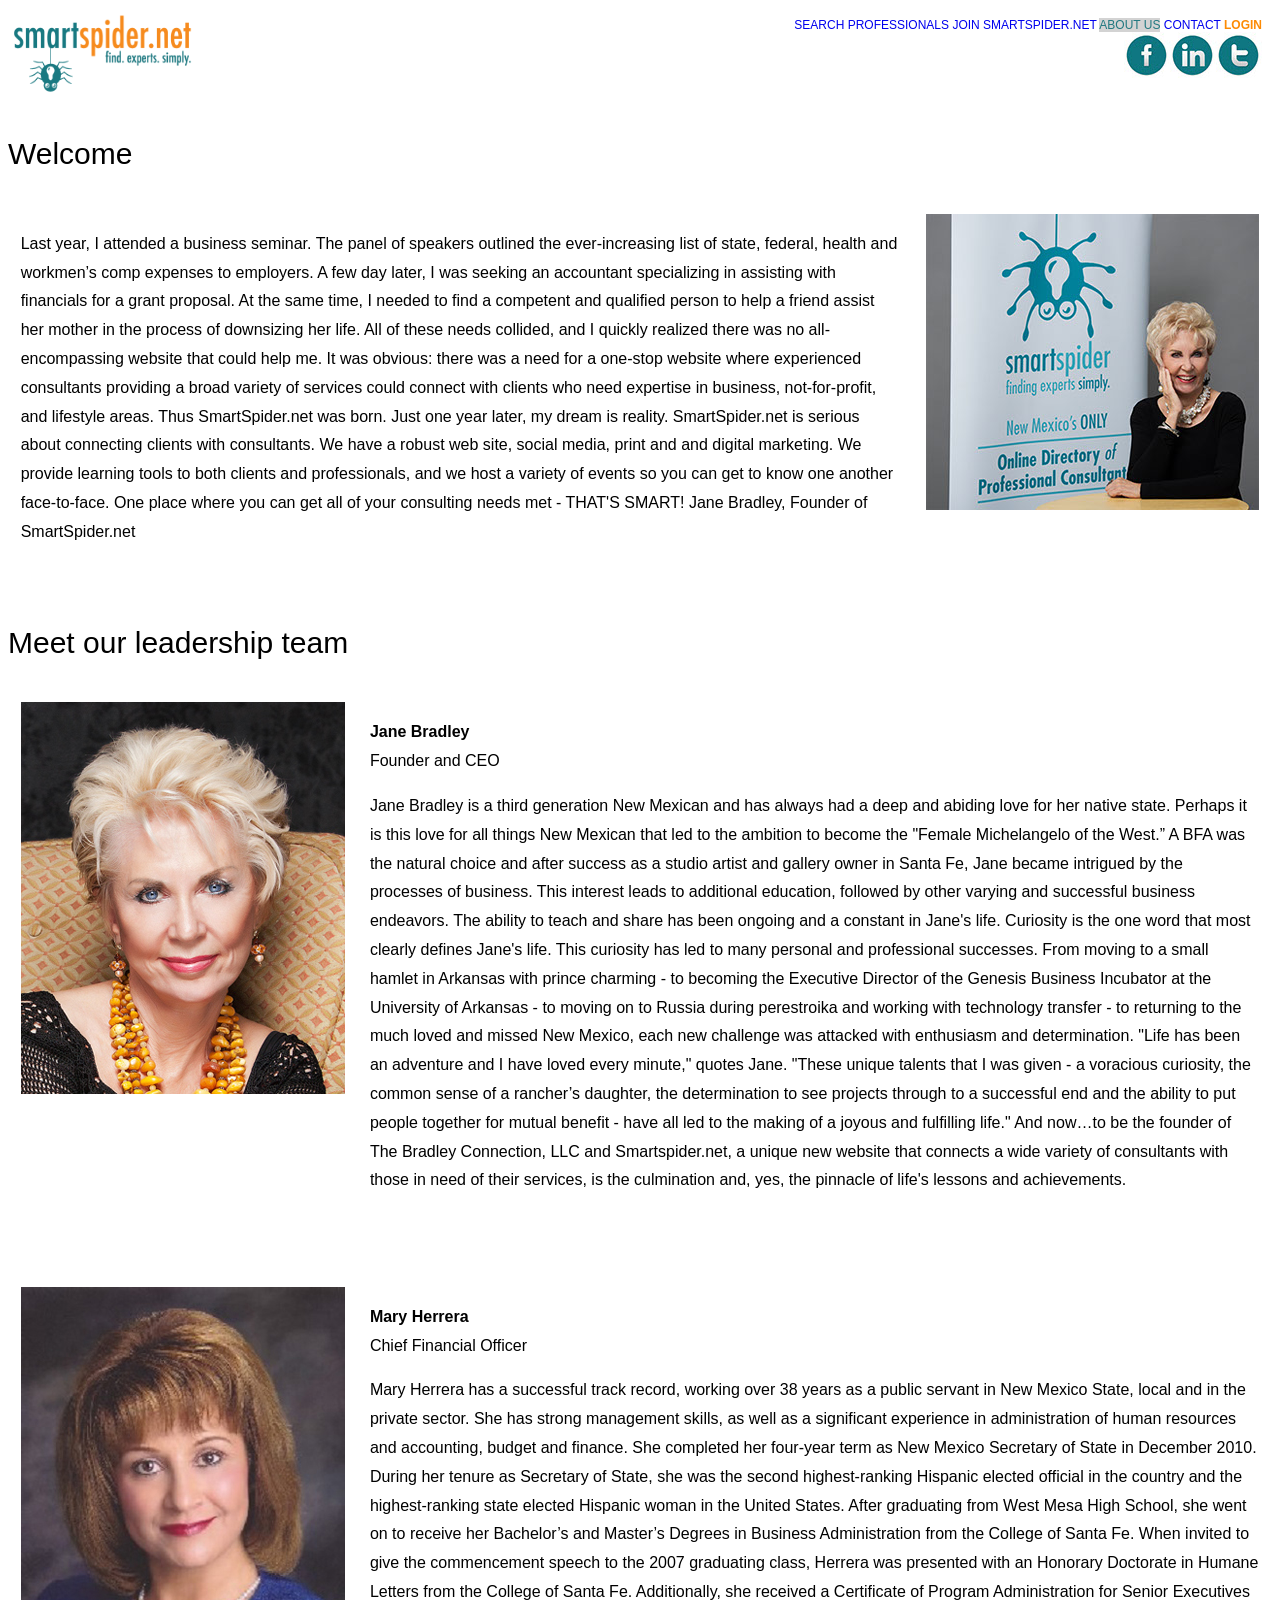
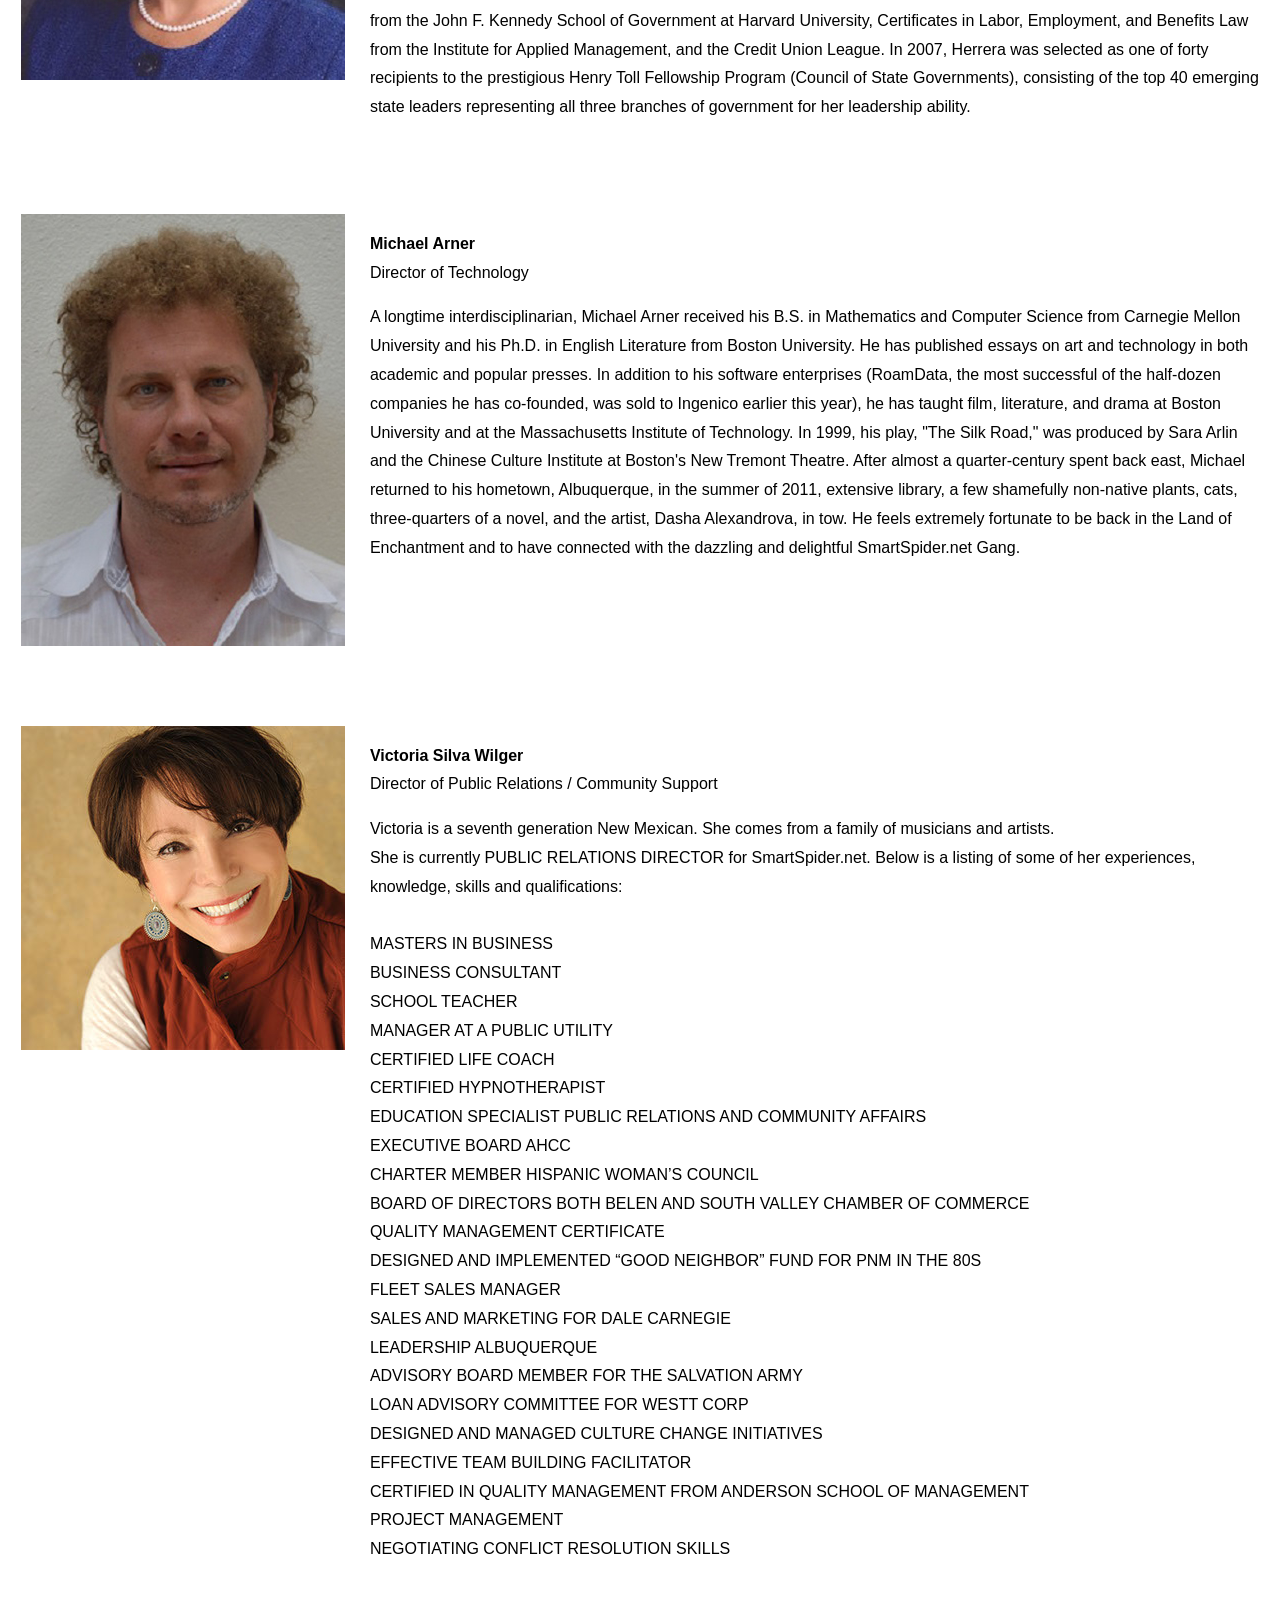
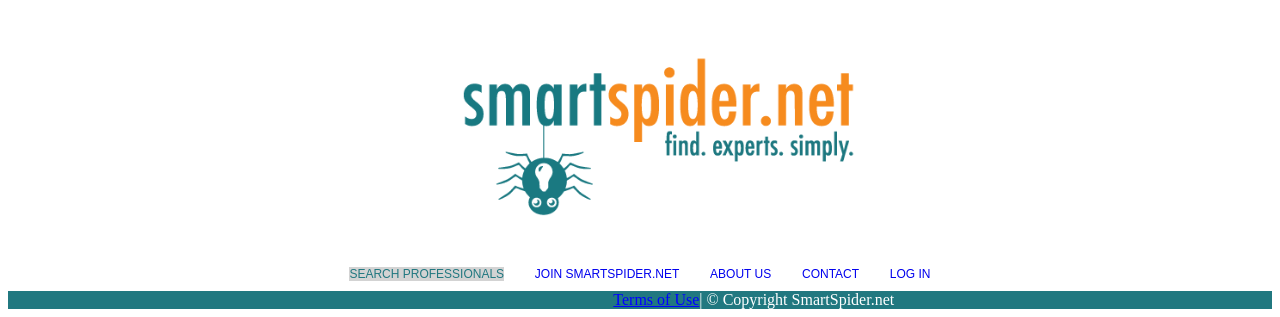
==== about.html @ 743e0c38 "fix navbar on all pages, active page working" ====
<!DOCTYPE html>
<html>
<head>
	<title>About us</title>
	<link href="css/styles.css" rel="stylesheet" type="text/css" media="all">
</head>
<body>
  <div class="header">
  	<div class="logo">
    	<a href="index.html"><img src="Images/smartspider_words-and-spider.png"></a>
  	</div>
  	<div class="links">
	    <a href="index.html">SEARCH PROFESSIONALS</a>
	    <a href="join.html">JOIN SMARTSPIDER.NET</a>
	    <a href="about.html" class="active" >ABOUT US</a>
	    <a href="contact.html">CONTACT</a>
	    <a href="log-in.html" id="login">LOGIN</a>
	    <br>
    	<div class="social">
		     <a href="https://www.facebook.com/NMSmartSpider.net"><img src="Images/facebook.jpg" class="social-logos" alt="facebook"></a>
		     <a href="https://twitter.com/SmartSpiderNM"><img src="Images/linkedin.jpg" class="social-logos" alt="linkedin"></a>
		     <a href="https://www.linkedin.com/company/6616436?trk=tyah&trkInfo=clickedVertical%3Acompany%2CclickedEntityId%3A6616436%2Cidx%3A1-1-1%2CtarId%3A1479238415673%2Ctas%3Asmartspider"><img src="Images/twitter.jpg"  class="social-logos" alt="twitter"></a>
	    </div>
  	</div>
</div> 
	<p class="headline">Welcome</a>
	<div class="about-1">
		<div class="col-large">
		  <p class="paragraph">Last year, I attended a business seminar. The panel of speakers outlined the ever-increasing list of state, federal, health and workmen’s comp expenses to employers. A few day later, I was seeking an accountant specializing in assisting with financials for a grant proposal. At the same time, I needed to find a competent and qualified person to help a friend assist her mother in the process of downsizing her life.
			 
			All of these needs collided, and I quickly realized there was no all-encompassing website that could help me. It was obvious: there was a need for a one-stop website where experienced consultants providing a broad variety of services could connect with clients who need expertise in business, not-for-profit, and lifestyle areas. Thus SmartSpider.net was born.
			 
			Just one year later, my dream is reality. SmartSpider.net is serious about connecting clients with consultants. We have a robust web site, social media, print and and digital marketing. We provide learning tools to both clients and professionals, and we host a variety of events so you can get to know one another face-to-face.
			 
			One place where you can get all of your consulting needs met - THAT'S SMART!
			 
			Jane Bradley, Founder of SmartSpider.net
			</p>
		</div>
		<div class="col-large">
			<img src="Images/jb_new.jpg" alt="Jane Bradley">
		</div>
	</div>
	<p class="headline">Meet our leadership team</p>
	<div class="about-2"> 
		<div class="col-large">
			<img src="Images/janeheadshot.jpg" alt="Jane Bradley">
		</div>
		<div class="col-large">	
		  <p class="paragraph"><strong>Jane Bradley<br>
		  </strong>Founder and CEO</p>
		 	<p class="paragraph">
				Jane Bradley is a third generation New Mexican and has always had a deep and abiding love for her native state. Perhaps it is this love for all things New Mexican that led to the ambition to become the "Female Michelangelo of the West.” A BFA was the natural choice and after success as a studio artist and gallery owner in Santa Fe, Jane became intrigued by the processes of business. This interest leads to additional education, followed by other varying and successful business endeavors. The ability to teach and share has been ongoing and a constant in Jane's life.
		 
				Curiosity is the one word that most clearly defines Jane's life. This curiosity has led to many personal and professional successes. From moving to a small hamlet in Arkansas with prince charming - to becoming the Executive Director of the Genesis Business Incubator at the University of Arkansas - to moving on to Russia during perestroika and working with technology transfer - to returning to the much loved and missed New Mexico, each new challenge was attacked with enthusiasm and determination.
		 
				"Life has been an adventure and I have loved every minute," quotes Jane. "These unique talents that I was given - a voracious curiosity, the common sense of a rancher’s daughter, the determination to see projects through to a successful end and the ability to put people together for mutual benefit - have all led to the making of a joyous and fulfilling life."
		 
				And now…to be the founder of The Bradley Connection, LLC and Smartspider.net, a unique new website that connects a wide variety of consultants with those in need of their services, is the culmination and, yes, the pinnacle of life's lessons and achievements.
			</p>
	  </div>
	</div>
	<div class="about-2">
		<div class="col-large">
			<img src="Images/maryherreraheadshot.jpg" alt="Mary Herrera">
		</div>
		<div class="col-large">
			<p class="paragraph"><strong>Mary Herrera<br>
			</strong>Chief Financial Officer</p>
			<p class="paragraph">
				Mary Herrera has a successful track record, working over 38 years as a public servant in New Mexico State, local and in the private sector. She has strong management skills, as well as a significant experience in administration of human resources and accounting, budget and finance. She completed her four-year term as New Mexico Secretary of State in December 2010. During her tenure as Secretary of State, she was the second highest-ranking Hispanic elected official in the country and the highest-ranking state elected Hispanic woman in the United States.
		 
				After graduating from West Mesa High School, she went on to receive her Bachelor’s and Master’s Degrees in Business Administration from the College of Santa Fe. When invited to give the commencement speech to the 2007 graduating class, Herrera was presented with an Honorary Doctorate in Humane Letters from the College of Santa Fe. Additionally, she received a Certificate of Program Administration for Senior Executives from the John F. Kennedy School of Government at Harvard University, Certificates in Labor, Employment, and Benefits Law from the Institute for Applied Management, and the Credit Union League. In 2007, Herrera was selected as one of forty recipients to the prestigious Henry Toll Fellowship Program (Council of State Governments), consisting of the top 40 emerging state leaders representing all three branches of government for her leadership ability.
			</p>
		</div>
	</div>
	<div class="about-2">
		<div class="col-large">
			<img src="Images/michaelarnerheadshot.jpg" alt="Michael Arner">
		</div>
		<div class="col-large">
			<p class="paragraph"><strong>Michael Arner</strong><br>
		    Director of Technology</p>
			<p class="paragraph">			  A longtime interdisciplinarian, Michael Arner received his B.S. in Mathematics and Computer Science from Carnegie Mellon University and his Ph.D. in English Literature from Boston University. He has published essays on art and technology in both academic and popular presses. In addition to his software enterprises (RoamData, the most successful of the half-dozen companies he has co-founded, was sold to Ingenico earlier this year), he has taught film, literature, and drama at Boston University and at the Massachusetts Institute of Technology. In 1999, his play, "The Silk Road," was produced by Sara Arlin and the Chinese Culture Institute at Boston's New Tremont Theatre.
		 
				After almost a quarter-century spent back east, Michael returned to his hometown, Albuquerque, in the summer of 2011, extensive library, a few shamefully non-native plants, cats, three-quarters of a novel, and the artist, Dasha Alexandrova, in tow. He feels extremely fortunate to be back in the Land of Enchantment and to have connected with the dazzling and delightful SmartSpider.net Gang.
			</p>
		</div>
	</div>
	<div class="about-2">
		<div class="col-large">
			<img src="Images/victoria_silvawilger-headshot.jpg" alt="victoria_silvawilger">
		</div>
		<div class="col-large">
			<p class="paragraph"><strong>Victoria Silva Wilger</strong><br>
		    Director of Public Relations / Community Support</p>
			<p class="paragraph">			  Victoria is a seventh generation New Mexican. She comes from a family of musicians and artists. <br>
				She is currently PUBLIC RELATIONS DIRECTOR for SmartSpider.net.  Below is a listing of some of her experiences, knowledge, skills and qualifications:
		 		<br>
		 		<br>
				MASTERS IN BUSINESS
				<br>
				BUSINESS CONSULTANT
				<br>
				SCHOOL TEACHER
				<br>
				MANAGER AT A PUBLIC UTILITY
				<br>
				CERTIFIED LIFE COACH
				<br>
				CERTIFIED HYPNOTHERAPIST
				<br>
				EDUCATION SPECIALIST PUBLIC RELATIONS AND COMMUNITY AFFAIRS
				<br>
				EXECUTIVE BOARD AHCC
				<br>
				CHARTER MEMBER HISPANIC WOMAN’S COUNCIL
				<br>
				BOARD OF DIRECTORS BOTH BELEN AND SOUTH VALLEY CHAMBER OF COMMERCE
				<br>
				QUALITY MANAGEMENT CERTIFICATE
				<br>
				DESIGNED  AND  IMPLEMENTED “GOOD NEIGHBOR” FUND FOR PNM IN THE 80S
				<br>
				FLEET SALES MANAGER
				<br>
				SALES AND MARKETING FOR DALE CARNEGIE
				<br>
				LEADERSHIP ALBUQUERQUE
				<br>
				ADVISORY BOARD MEMBER FOR THE SALVATION ARMY
				<br>
				LOAN ADVISORY COMMITTEE FOR WESTT CORP
				<br>
				DESIGNED AND MANAGED CULTURE CHANGE INITIATIVES
				<br>
				EFFECTIVE TEAM BUILDING FACILITATOR
				<br>
				CERTIFIED IN QUALITY MANAGEMENT FROM ANDERSON SCHOOL OF MANAGEMENT
				<br>
				PROJECT MANAGEMENT
				<br>
				NEGOTIATING CONFLICT RESOLUTION SKILLS
			</p>
		</div>
	</div>
 <div class="footer">
	   <a href ="index.html"><img src="Images/smartspider_words-and-spider.png" class="spider-logo-bottom"></a>
	   <div class="links-bottom">
	   		<a href="search.html" class="search-box">SEARCH PROFESSIONALS</a>
	    	<a href="join.html">Join Smartspider.net</a>
	    	<a href="about.html">About us</a>
	    	<a href="contact.html">Contact</a>
	    	<a href="https://www.smartspider.net/SignIn">Log In</a>	    	
	    	</div>
  	   <div class="bottom-footer" align="center"><a href="#">Terms of Use </a>| © Copyright SmartSpider.net</div>
  </div>	
 </body>
</html>
---- css/styles.css ----
.about-1, .about-2 {
	display: flex;
	margin-bottom: 4%;
}

.about-1 img, .about-2 img {
	width: : 332px;
	height: : 295px;
}

.about-you {
	margin-left: 25%;
	margin-right: 25%;
	font-family: Arial, Helvetica Neue, Helvetica, sans-serif;
}

.active {
	color: rgb(33,120,128);
	background-color: lightgrey;
}


.agreement-text {
	font-family: Arial, Helvetica Neue, Helvetica, sans-serif;
}

.ask {
	font-family: Arial, Helvetica Neue, Helvetica, sans-serif;
	font-size: 16px;
	display: flex;
	line-height: 150%;
}
.ask1 {
	display: flex;
	justify-content: flex-start;
	flex-direction: column;
	width: 45%;
	margin-left: 10%;
}

.ask2 {
	display: flex;
	justify-content: flex-end;
	flex-direction: column;
	width: 35%;
	margin-left: 3%;
	margin-top: 1%;
}

.ask-img {
	display: flex;
	width: 80%;
	margin: 10%;
}

.bill-me {
	font-family: Georgia, Palatino, Palatino Linotype, Times, Times New Roman, serif;
    min-height: 20px;
    color: #6B6B6B;
    margin-right: 25%;
    margin-left: 25%;
}

.bold {
	font-weight: 900;
	font-family: Arial, Helvetica Neue, Helvetica, sans-serif;
	text-align: left;
	font-size: 14px;
	word-wrap: break-word;
}

.business {
	position: relative;
	width: 100%;
}

.business-img {
	top: 188px;
	left: 87px;
    padding: 10px;
    position: absolute;
    height: 181px;
    width: 222px;
}

.business-text {
	position: absolute;
	background-color: rgba(255,139,4, 0.7); 
	overflow-wrap: break-word; 
	color: white;
	font-family: Arial, Helvetica Neue, Helvetica, sans-serif;
    font-size: 16px;
    top: 332px;
    padding-left: 12%;
    padding-right: 1%;
    font-size: 60px;
}

.bottom-footer {
	background-color: rgb(33,120,128);
	color: white;
	width: 100%;
}

.bottom-footer a, .bottom-footer p {
    color: #0000FF;
	display: inline-flex;
	padding-left: 18%;
	justify-content: space-around;
}

.bottom-footer p {
	color: white;
}

.bottom-footer a:visited {
	color: #0000FF;
}

.calendar-pro-links {
	display: flex;
	justify-content: space-evenly;
	margin-bottom: 1%;
	margin-top: 1%;
	width: 100%;
}

.category-links {
	display: flex;
	margin-left: 10%;
}

.checkout {
	margin-left: 25%;
	margin-right: 25%;
	margin-top: 6%;
	font-family: Arial, Helvetica Neue, Helvetica, sans-serif;
}

.col {
	flex: 1;
}

.col-large {
	margin: 1%;
}

.col-small {
	flex: 0.3;
}

.contact {
	line-height: 26px;
    color: #25787F;
    font-family: Arial, Helvetica Neue, Helvetica, sans-serif;
	text-align: left;
	font-size: 14px;
	word-wrap: break-word;
}

.contact-form {
	margin: 25%;
	font-family: Georgia, Palatino, Palatino Linotype, Times, Times New Roman, serif;
	color: #6B6B6B;
	line-height: 20px;
}

.contact-form input, .contact-form textarea {
	min-height: 14px;
    font-style: italic;
    font-family: Georgia, Palatino, Palatino Linotype, Times, Times New Roman, serif;
    width: 328px;
    color: #C4C4C4;
    padding: 6px;
    background-color: #dcdfe5;
    margin-bottom: 6px;
}

.contact-text {
    color: #000000;
    font-family: Arial, Helvetica Neue, Helvetica, sans-serif;
    font-size: 16px;
    margin-right: 25%;
    margin-left: 25%;
    width: 65%;
}

.countdown {
	display: flex;
}

.fees {
	line-height: 14px;
    color: #7F7F7F;
    font-size: 12px;
    display: flex;
    justify-content: flex-start;
    margin-left: 20%;
    flex-wrap: wrap;
}

.forgot {
	margin-left: 35%;
}

.forgot input {
	width: 50%;
	margin-bottom: 5%;
}

.header {
	display: flex;
	flex-direction: row;
	justify-content: space-between;
}

.headline {
	font-family: Arial, Helvetica Neue, Helvetica, sans-serif;
	font-feature-settings: liga;
	font-size: 30px;
}

.headline-form {
	font-family: Arial, Helvetica Neue, Helvetica, sans-serif;
	display: flex;
	justify-content: flex-start;
	font-size: 18px;
	margin-left: 20%
}

.headline-join {
	font-family: Arial, Helvetica Neue, Helvetica, sans-serif;
	font-size: 30px;
	color: white;
	display: flex;
	justify-content: center;
}

.headline-partners {
	font-family: Arial, Helvetica Neue, Helvetica, sans-serif;
	font-size: 30px;
	display: flex;
	justify-content: center;
}

.headline-questions {
	font-family: Arial, Helvetica Neue, Helvetica, sans-serif;
	font-size: 60px;
	display: flex;
	justify-content: center;
	color: white;
}

.home-text {
	display: flex;
	justify-content: center;
	width: 50%;
	flex-direction: column;
	margin-left: 20%;
	line-height: 150%;
}

.icon-img {
	width: 75%;
	display: flex;
	justify-content: space-evenly;
}

.icons-join {
	position: absolute;
	background-color: rgba(255,139,4, 0.7); 
	overflow-wrap: break-word; 
	color: white;
	font-family: Arial, Helvetica Neue, Helvetica, sans-serif;
    font-size: 16px;
    padding: 10px;
    top: 32%;
    left: 58%;
    display: inline-flex;
    flex-direction: row;
    width: 40.5%;
    justify-content: center;
}

.icons-join img {
	height: 20%;
	width: 20%;
}

.icon-options {
	display: flex;
	flex-direction: row;
	justify-content: center;
	padding-top: 10px;
	padding-bottom: 10px;
	flex-wrap: wrap;
}

.icon-options img {
	height: 102%; 
	width: 65%;
	margin-left: 19%;
}

.icon-text {
	width: 92%;
	display: flex;
	flex-direction: row;
	justify-content: space-evenly;
	font-size: 14px;
	color: black;
	font-weight: 900;
	font-family: arial, sans-serif;
}

.icon-text-join {
	position: absolute;
	background-color: rgba(255,139,4, 0.7); 
	overflow-wrap: break-word; 
	color: white;
	font-family: Arial, Helvetica Neue, Helvetica, sans-serif;
    font-size: 16px;
    padding: 10px;
    top: 48%;
    left: 58%;
    display: inline-flex;
    flex-direction: row;
    width: 40.5%;
    justify-content: space-around;
}

.image {
	position: relative;
	width: 100%;
}

.image p {
	position: absolute;
	background-color: rgba(255,139,4, 0.7); 
	top: 23%;
	left: 56%;
	width: 41.5%;
	height: 34%;
	overflow-wrap: break-word; 
	color: white;
	font-family: Arial, Helvetica Neue, Helvetica, sans-serif;
    font-size: 20px;
    padding: 10px;
}

.image-container {
	position: relative;
	width: 100%;
}

.image-join p {
	position: absolute;
	background-color: rgba(255,139,4, 0.7); 
	overflow-wrap: break-word; 
	color: white;
	font-family: Arial, Helvetica Neue, Helvetica, sans-serif;
    font-size: 16px;
    padding: 10px;
    top: 12%;
    left: 58%;
}

.image-join img {
	height: 95px;
	width: 117px;
}

.info {
	background-color: rgb(33,120,128);
	color: white;
	width: 5.5%;
	height: 4%;
	padding: 1%;
	text-decoration: none; 
	font-family: arial, sans-serif;
	text-transform: uppercase;
	margin-left: 25%;
	position: absolute;
	top: 64%;
	left: 48%;
	font-size: 16px;
	font-weight: 900;
}

.join {
	background-color: rgba(255,139,4, 0.7); 
}

.links {
	padding: 10px;
	color: rgb(33,120,128);
	text-transform: uppercase;
	font-size: 12px;
	font-family: arial, sans-serif;
	font-weight: 400;
}

.links-bottom {
	padding: 10px;
	color: rgb(33,120,128);
	text-transform: uppercase;
	font-size: 12px;
	font-family: arial, sans-serif;
	font-weight: 400;
	display: flex;
	justify-content: space-around;
	margin-left: 25%;
	margin-right: 25%;
}

.links a, .links-bottom a {
	color: color: rgb(33,120,128); 
	text-decoration: none;
}

.links a:visited, .links-bottom a:visited {
	color: rgb(33,120,128);
	text-decoration: none;
}

.links, .links-bottom a:hover {
	color: lightgray;
}

#login, #login a:visited {
	color: rgb(253,139,4);
	font-weight: 600;
}

.login-form input {
	padding: 5px;
    border: 5px;
    border-color: black;
    width: 30%;
    margin-bottom: 5%;
    background-color: lightgrey;
   	font-family: Arial, Helvetica Neue, Helvetica, sans-serif;
	text-align: left;
	font-size: 14px;
}

.login-form {
	margin-left: 35%;
	margin-bottom: 9%;
}

.login-form a {
	color: #0000FF;
    text-decoration: underline;
}

.logo img {
	height: 103%;
	width: 39%;
}

.main-block {
	display: flex;
	align-content: space-around;
}

.main-block {
	display: flex;
	justify-content: center;
}

.main-block input {
	background-color: lightgray;
	margin-top: 15px;
	margin-bottom: 15px;	
}

.main-block img {
	height: 5%;
	width: 5%;
	margin-top: 15px;
	margin-bottom: 15px;
}

.main-img {
	width: 100%;
}

.overlay-text {
	position: relative; 
	top: -10px; 
	z-index: 3;
	background-color: pink;
}

.paragraph {
	font-family: Arial, Helvetica Neue, Helvetica, sans-serif;
	text-align: left;
	font-size: 16	px;
	word-wrap: break-word;
	line-height: 180%;
}

.password {
	font-family: Georgia, Palatino, Palatino Linotype, Times, Times New Roman, serif;
    color: #6B6B6B;
    margin-left: 25%;
    margin-right: 25%;
    font-size: 14px;
    line-height: 25px;
}

.payment {
	text-transform: uppercase;
	justify-content: flex-start;
	display: flex;
	margin-right: 25%;
	margin-left: 25%;
	font-family: Arial, Helvetica Neue, Helvetica, sans-serif;
	font-size: 12px;	
	word-wrap: break-word;
}

.payment-info {
	justify-content: flex-start;
	display: flex;
	margin-right: 25%;
	margin-left: 25%;
	font-size: 12px;
	font-family: Arial, Helvetica Neue, Helvetica, sans-serif;
}

.pros {
	display: flex;
	margin-top: 30%;
	margin-left: 10%;
}

.pros2 {
	display: flex;
	margin: 10%;
}

.pros img, .pros2 img {
	height: 151px;
	width: 151px;
}

.pro-company {
	font-family: Arial, Helvetica Neue, Helvetica, sans-serif;
    text-align: left;
    font-size: 14px;
    line-height: 17px;
    word-wrap: break-word;
}

.pro-email, .pro-email a {
	font-family: Arial, Helvetica Neue, Helvetica, sans-serif;
    text-align: left;
    font-size: 14px;
    line-height: 17px;
    word-wrap: break-word;
    color: #0000FF;
}

.pro-name, .pro-name a {
	color: #0000FF;
	font-family: Arial, Helvetica Neue, Helvetica, sans-serif;
    text-align: left;
    font-size: 25px;
    word-wrap: break-word;
    text-decoration: none;
}

.pro-name a:clicked, .pro-email a:clicked {
	color: #800080;
	text-decoration: none;
}


.profile {
	display: flex;
	margin-left: 5%;
}

.questions {
	background-color: rgba( 253,139,4,0.7);
	height: 149px;
	width: 561px;
	margin-right: -10000px;
	position: relative;
}

.rsvp {
	background-color: rgb(33,120,128);
	color: white;
	width: 15%;
	height: 8%;
	padding: 1.5%;
	text-decoration: none; 
	font-family: Geneva, Verdana, Lucida Sans, Lucida Sans Unicode, sans-serif;
	text-transform: uppercase;
	margin-left: 25%;
}

.rsvp a:clicked {
	text-decoration: none;
}

.search-box {
	color: rgb(33,120,128);
	background-color: lightgrey;
}

.signin {
	color: #fff;
    background-color: #337ab7;
    border-color: #2e6da4;
}

.slideshow {
	display: flex;
	align-items: center;
	padding-left: 25%;
	width: 50%;
}

.social {
	display: flex;
	justify-content: flex-end;

}

.social-logos {
	height: 46px;
	width: 46px;
}

.space {
	padding-right: 15px;
	padding-left: 15px;
}

.spider-logo-bottom {
	padding-left: 35%;
	padding-right: 35%;
	height: 25%;
	width: 34%;
}

.sponsers {
	display: flex;
	flex-direction: row;
	flex-wrap: wrap;
	align-content: center;
	justify-content: space-around;
	padding-left: 20%;
	padding-right: 20%;
}

.starthere {
	background-color: rgb(33,120,128);
	color: white;
	width: 5.5%;
	height: 4%;
	padding: 1%;
	font-family: arial, sans-serif;
	text-transform: uppercase;
	margin-left: 25%;
	font-size: 16px;
	font-weight: 900;
}

.starthere a, .starthere a:clicked {
	text-decoration: none; 
}

.submit {
	font: 13.3333px Arial;
	margin-right: 20%;
	margin-top: 1%;
}

ul {
	list-style: none;
}

.under-img {
	position: relative;
	z-index: 1;
}

@media screen and (max-width:500px) {
	.bottom-footer a, .bottom-footer p {
		padding-right: 0%;
		padding-left: 8%;
	}

	.headline-join {
		font-size: 8px;
	}

	.headline-partners {
		display: none;
	}

	.image p {
		font-size: 5px;
		width: 37%;
		height: 24%;
	}

	.info {
		font-size: 8px;
		width: 6.5%;
	}

	.links-bottom {
		font-size: 8px;
		margin-right: 0px;
		margin-left: 0px;
	}

	.sponsers {
		display: none;
	}
}

@media screen and (min-width:500px) and (max-width:800px)  {
	.bottom-footer a, .bottom-footer p {
		padding-right: 0%;
	}

	.image p {
		font-size: 10px;
		width: 40.5%;
	}

	.info {
		width: 7.5%;
		height: 5%;
		font-size: 10px;
	}

	.hamburger {
		display: flex;
		justify-content: flex-end;
	}

	.headline-join {
		font-size: 12px;
	}

	.links {
		display: none;
	}

	.links-bottom {
		margin-right: 0px;
		margin-left: 0px;
	}

	.main-block input {
		width: 20%;
	}

	.slideshow {
		padding-left: 13%;
	}

}

@media screen and (min-width: 800px) and (max-width: 2048px) {
    .hamburger {
		display: none;
	}
}
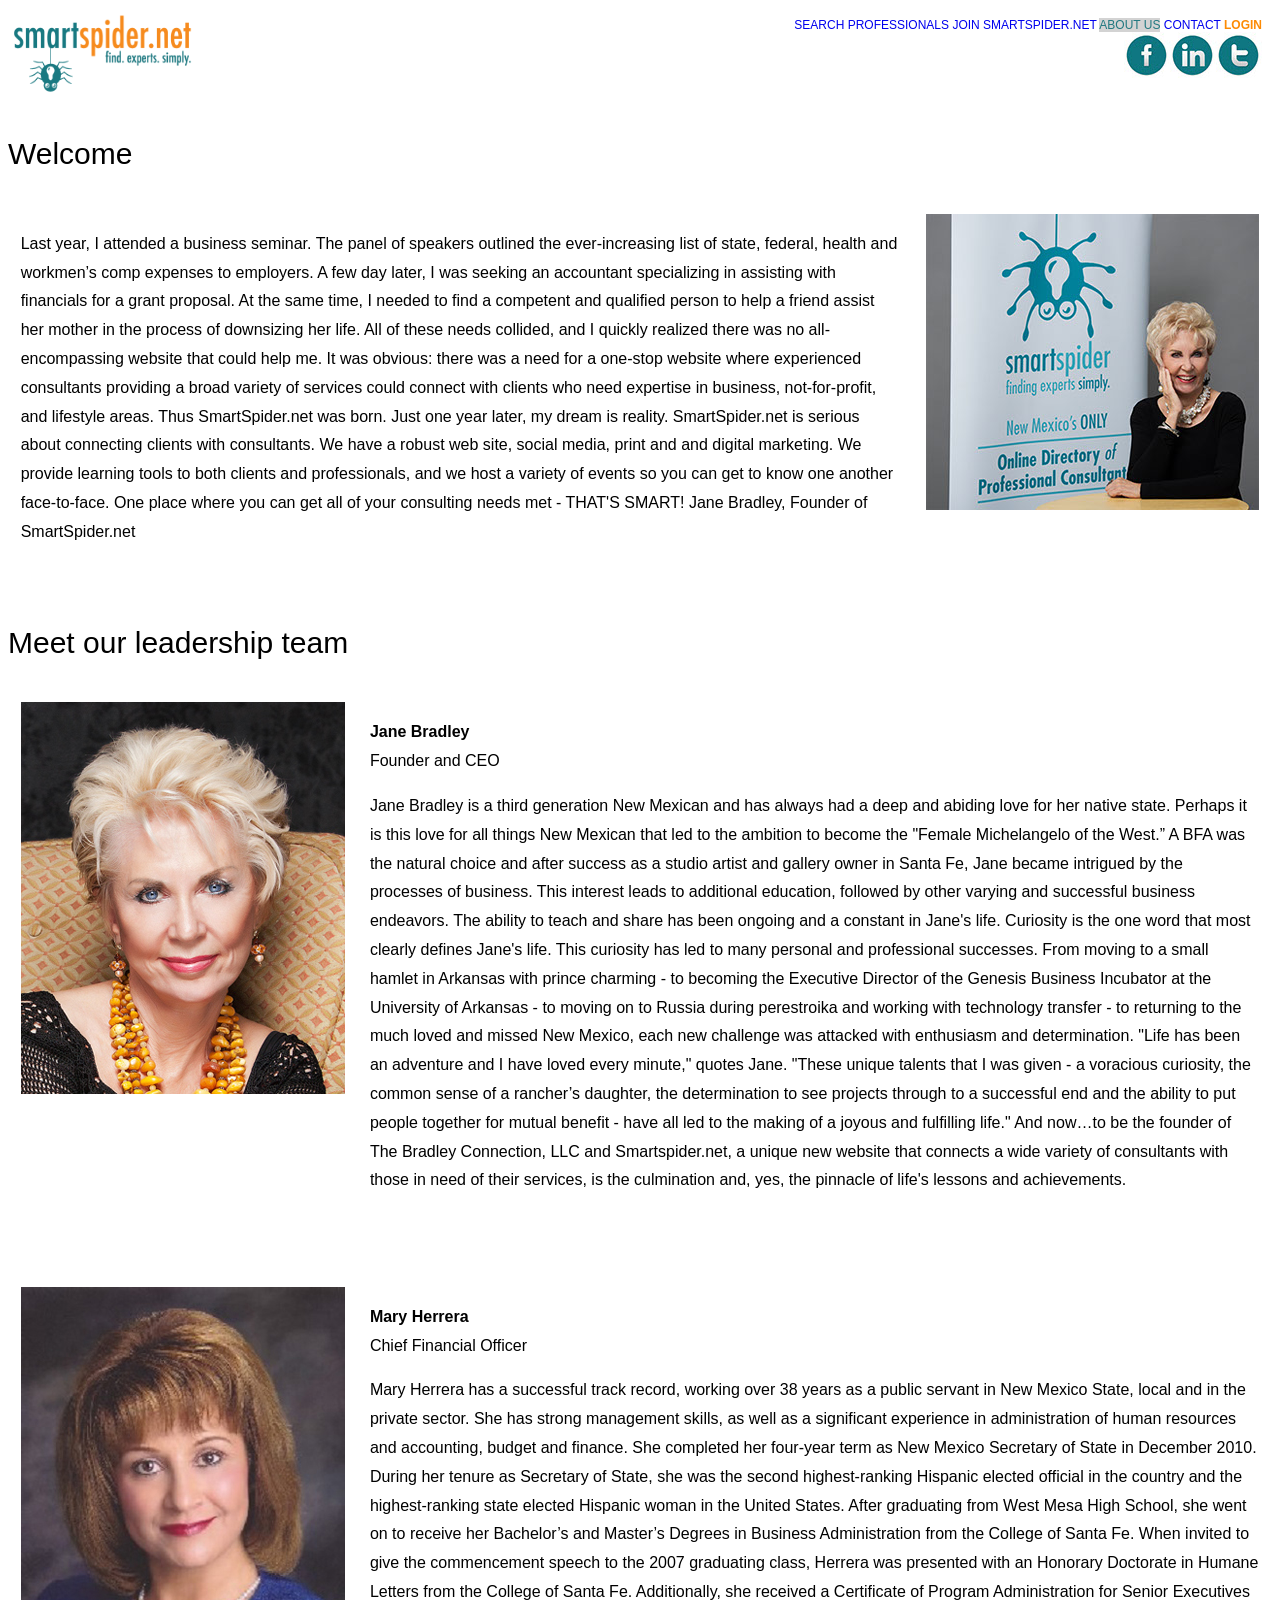
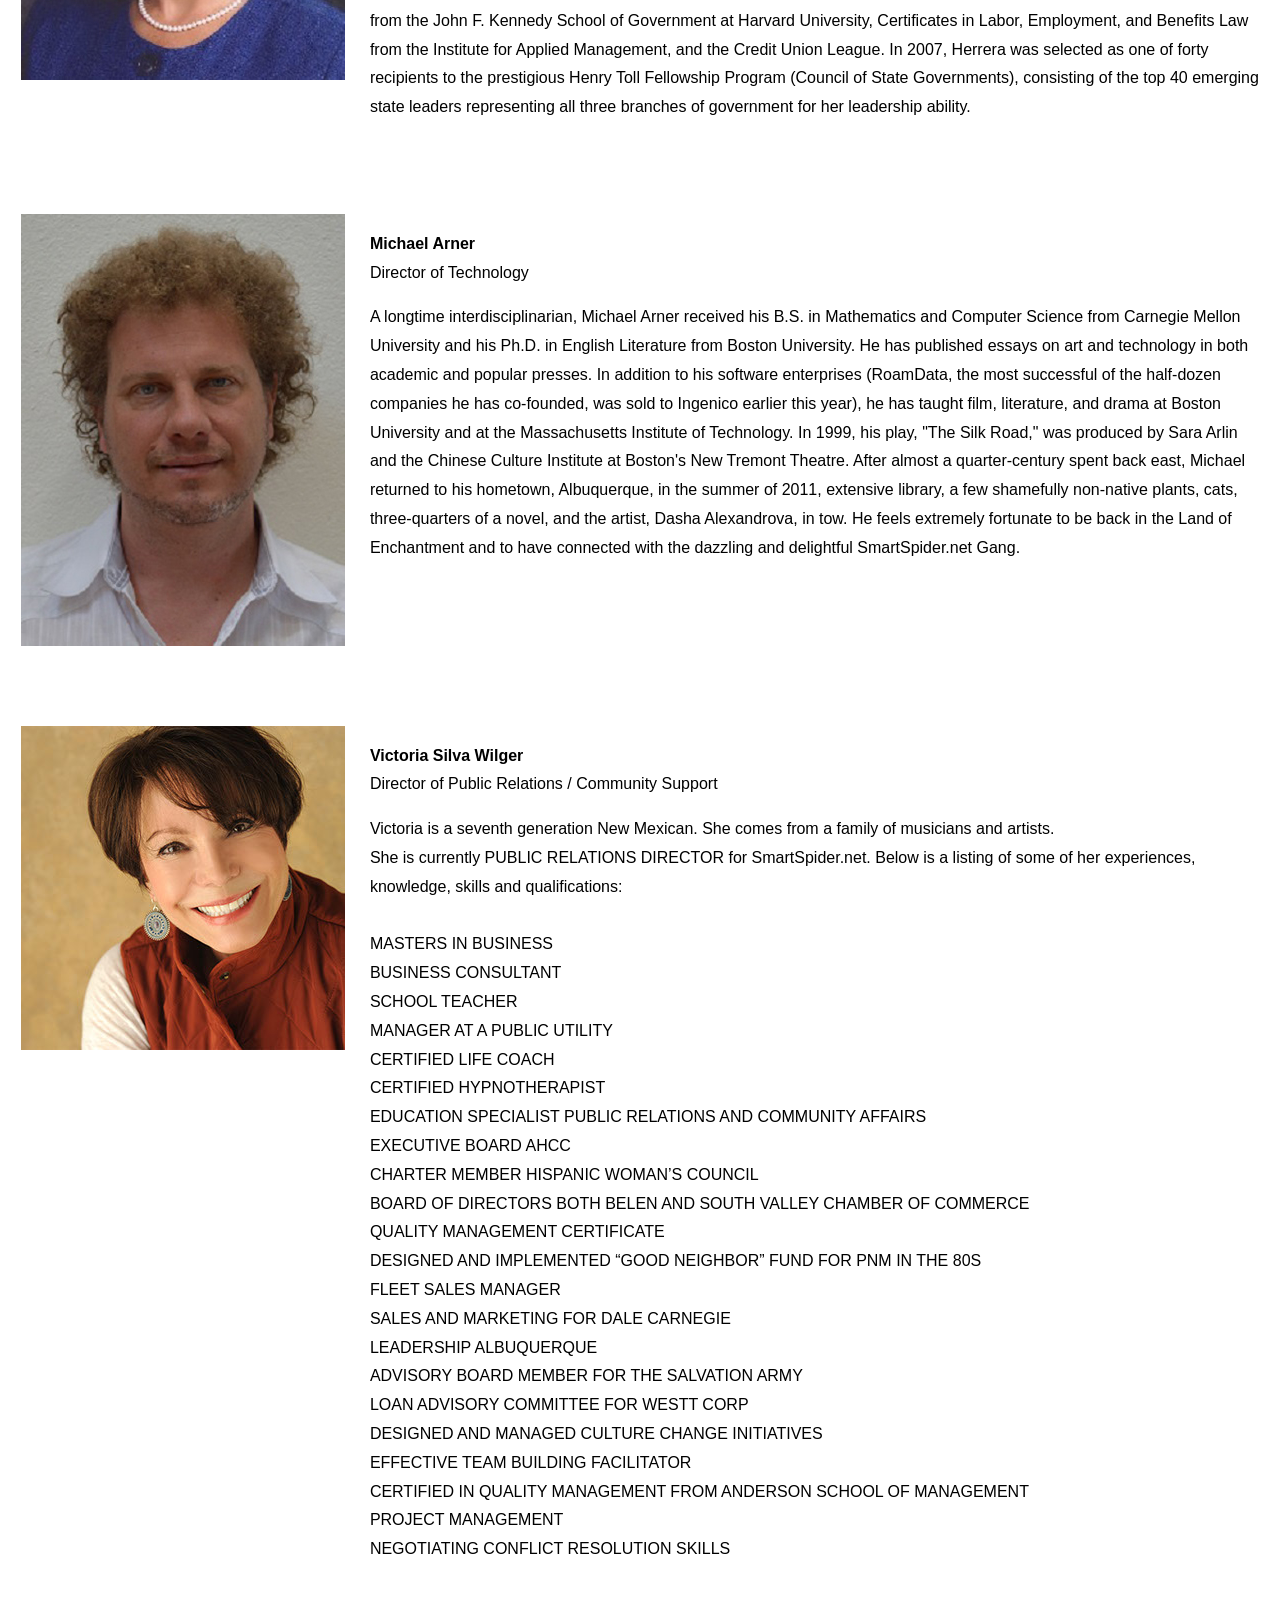
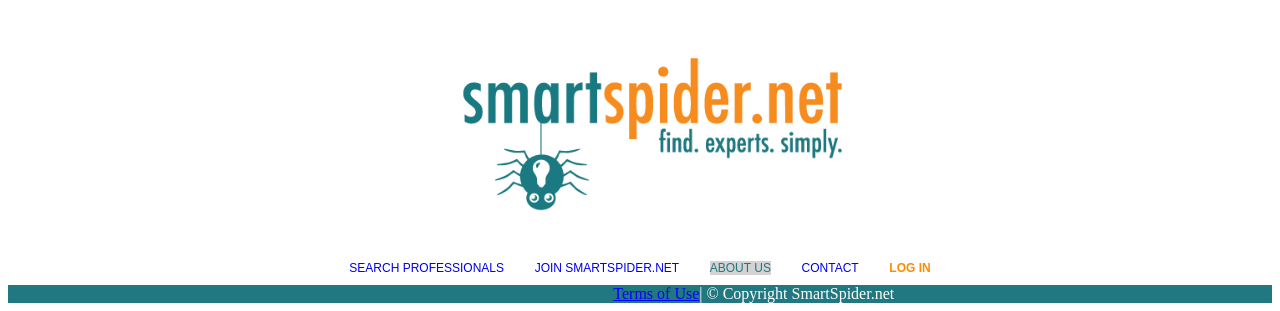
==== commit 535c0621: "correct footer with active and links" ====
--- a/about.html
+++ b/about.html
@@ -144,14 +144,14 @@
 			</p>
 		</div>
 	</div>
- <div class="footer">
+  <div class="footer">
 	   <a href ="index.html"><img src="Images/smartspider_words-and-spider.png" class="spider-logo-bottom"></a>
 	   <div class="links-bottom">
-	   		<a href="search.html" class="search-box">SEARCH PROFESSIONALS</a>
+	   		<a href="index.html">SEARCH PROFESSIONALS</a>
 	    	<a href="join.html">Join Smartspider.net</a>
-	    	<a href="about.html">About us</a>
+	    	<a href="about.html" class="active">About us</a>
 	    	<a href="contact.html">Contact</a>
-	    	<a href="https://www.smartspider.net/SignIn">Log In</a>	    	
+	    	<a href="log-in.html" id="login">Log In</a>	    	
 	    	</div>
   	   <div class="bottom-footer" align="center"><a href="#">Terms of Use </a>| © Copyright SmartSpider.net</div>
   </div>	
--- a/css/styles.css
+++ b/css/styles.css
@@ -645,7 +645,7 @@
 	padding-left: 35%;
 	padding-right: 35%;
 	height: 25%;
-	width: 34%;
+	width: 33%;
 }
 
 .sponsers {
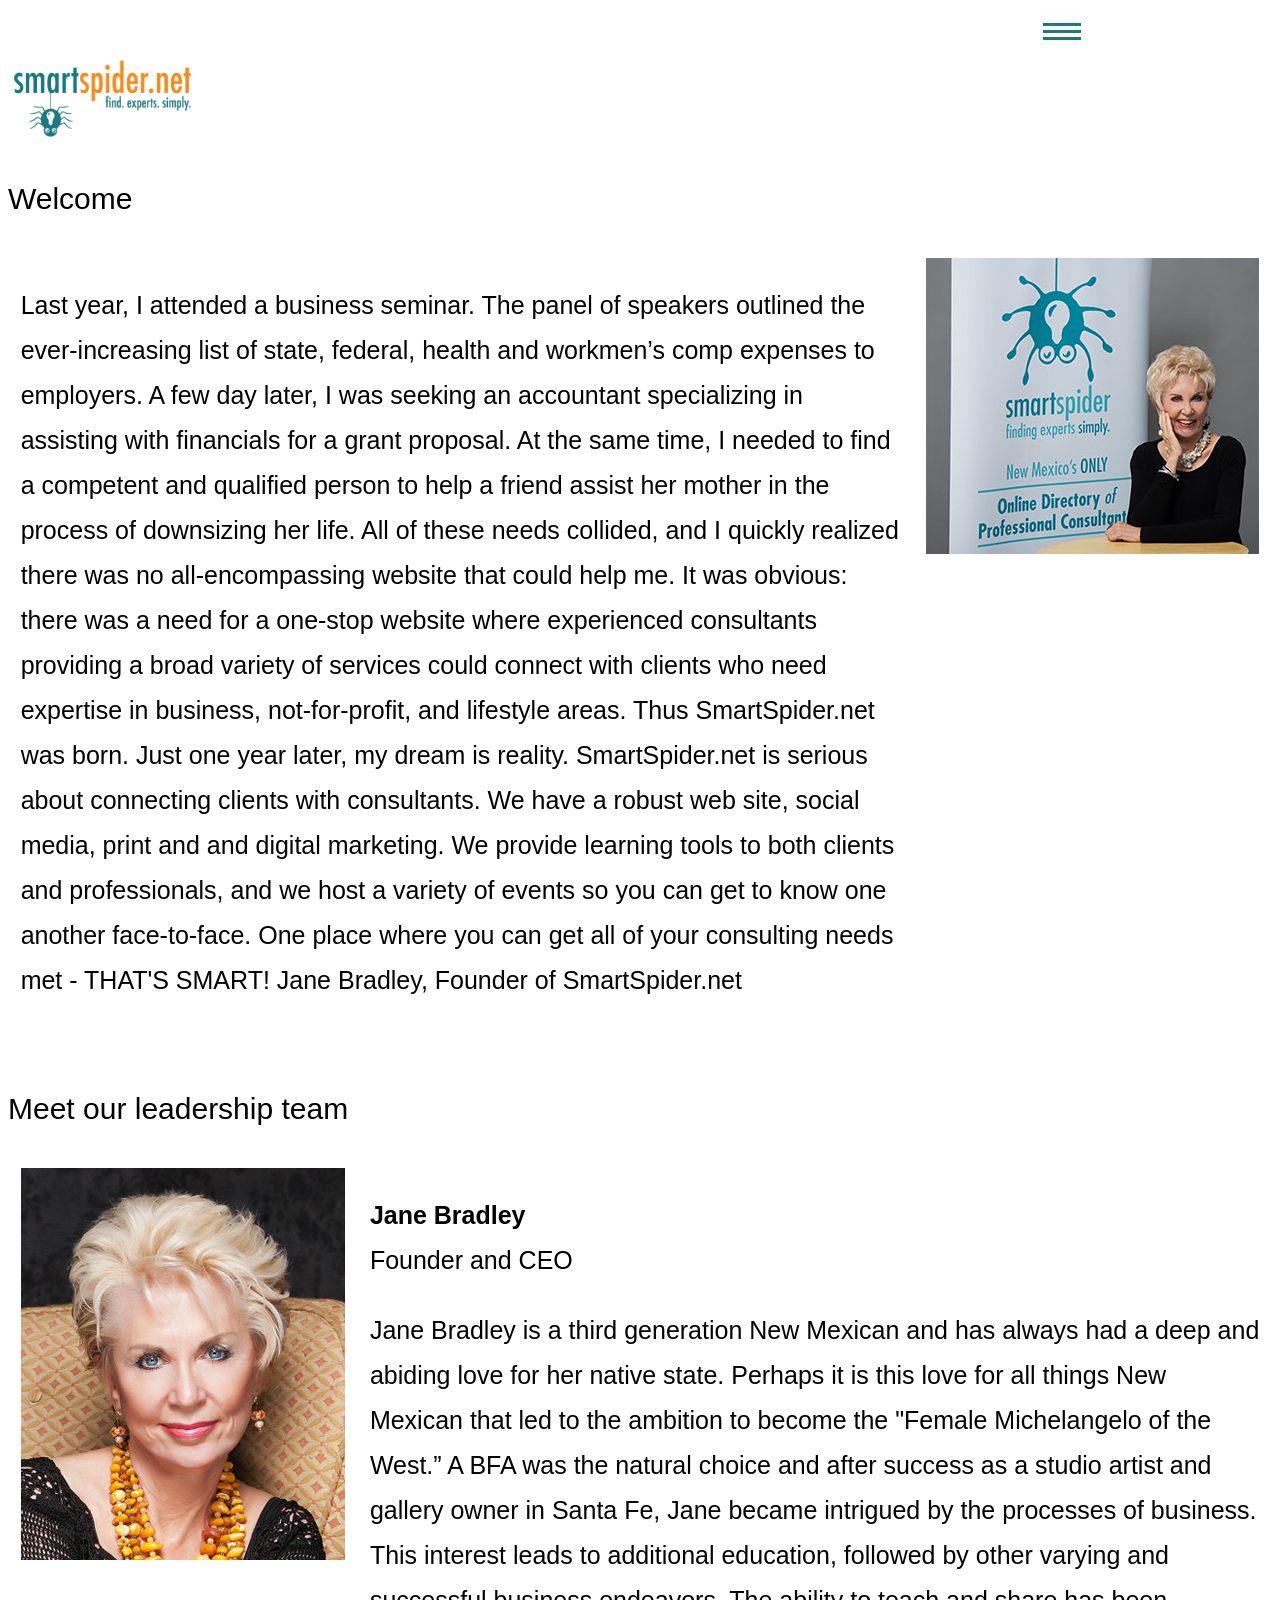
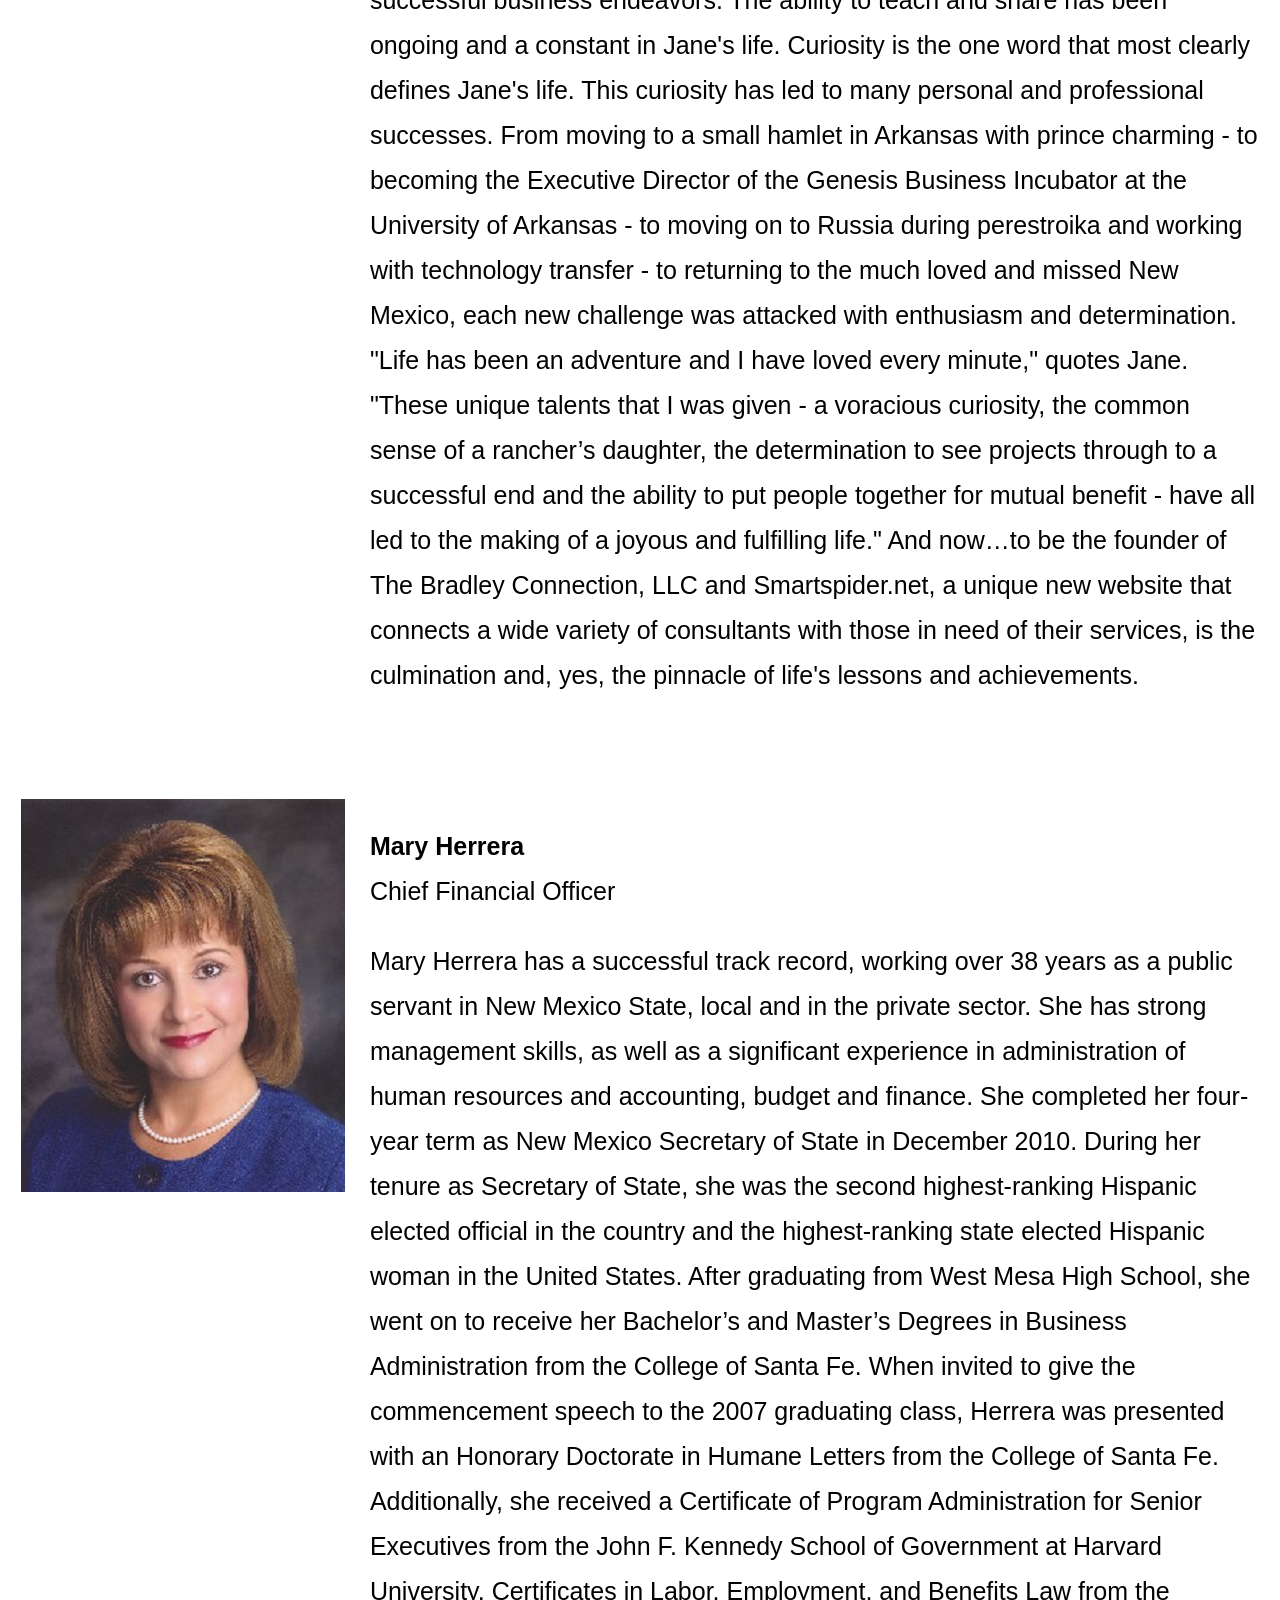
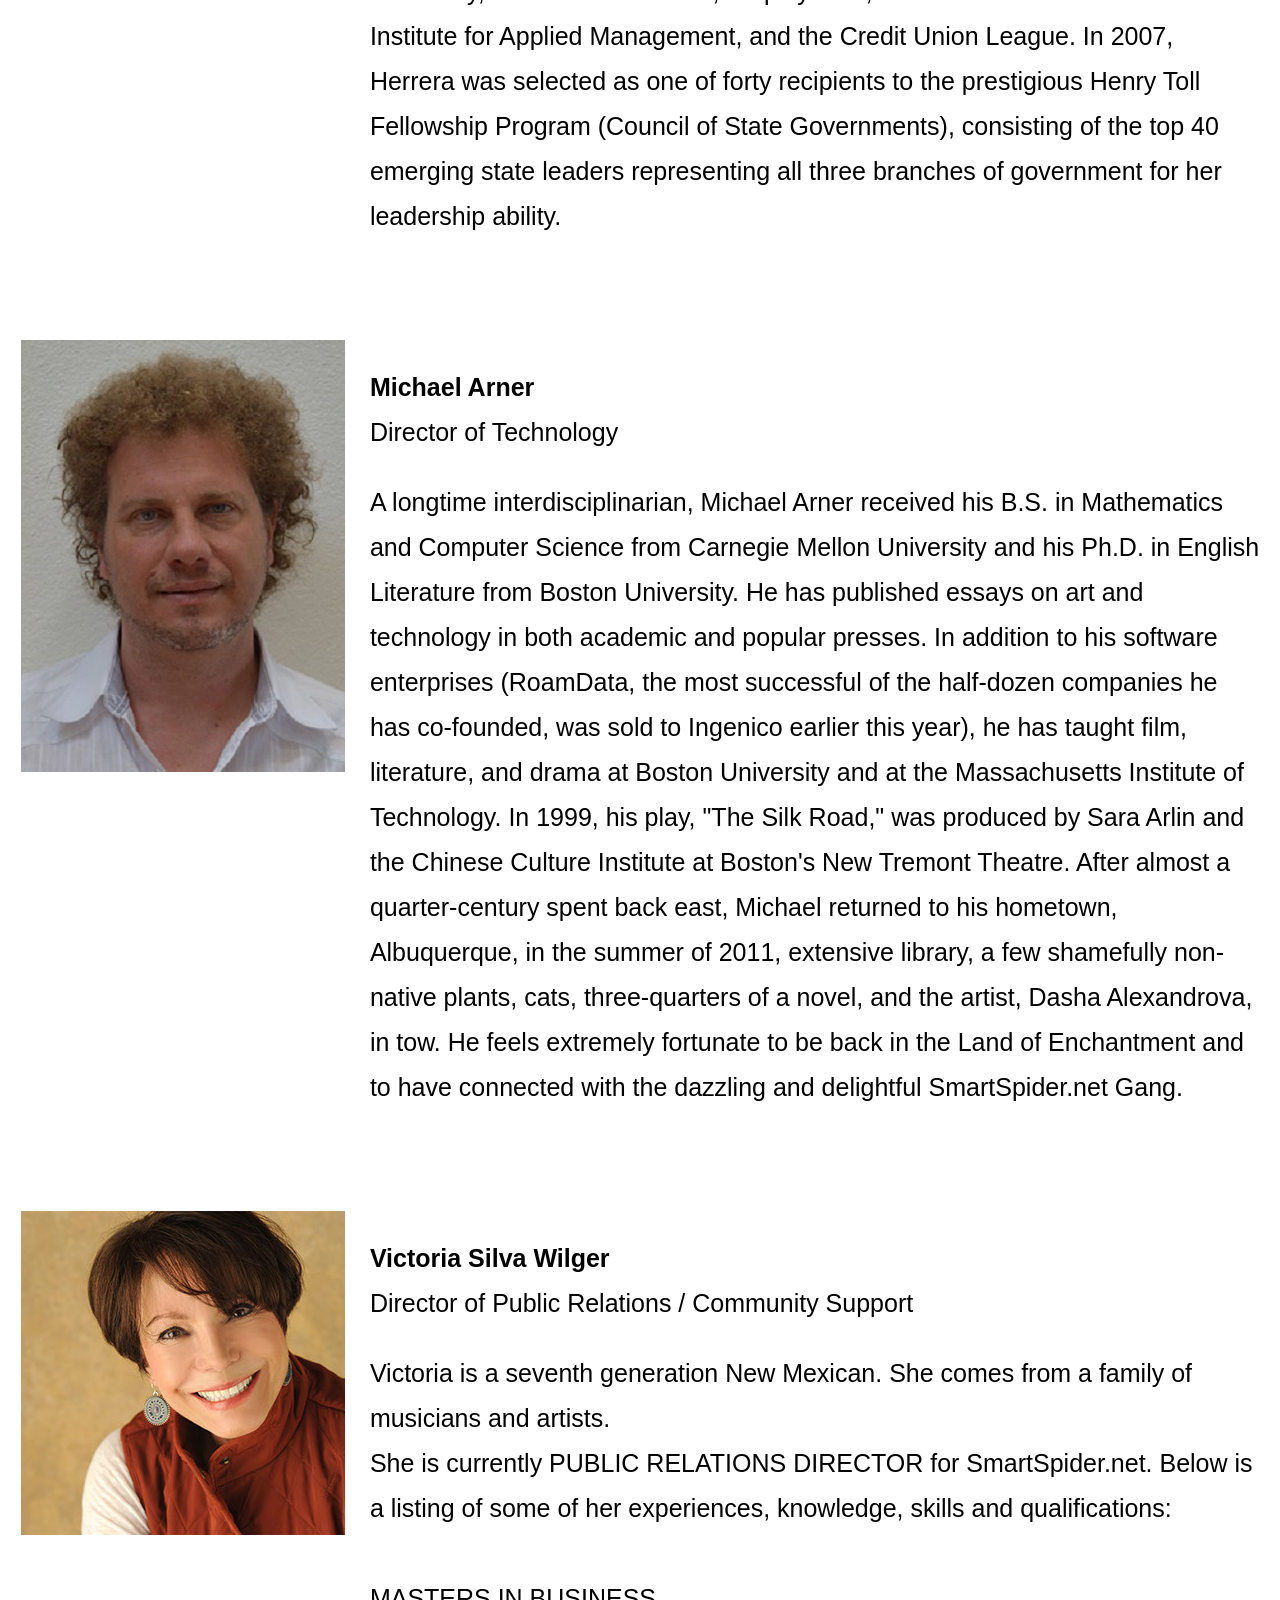
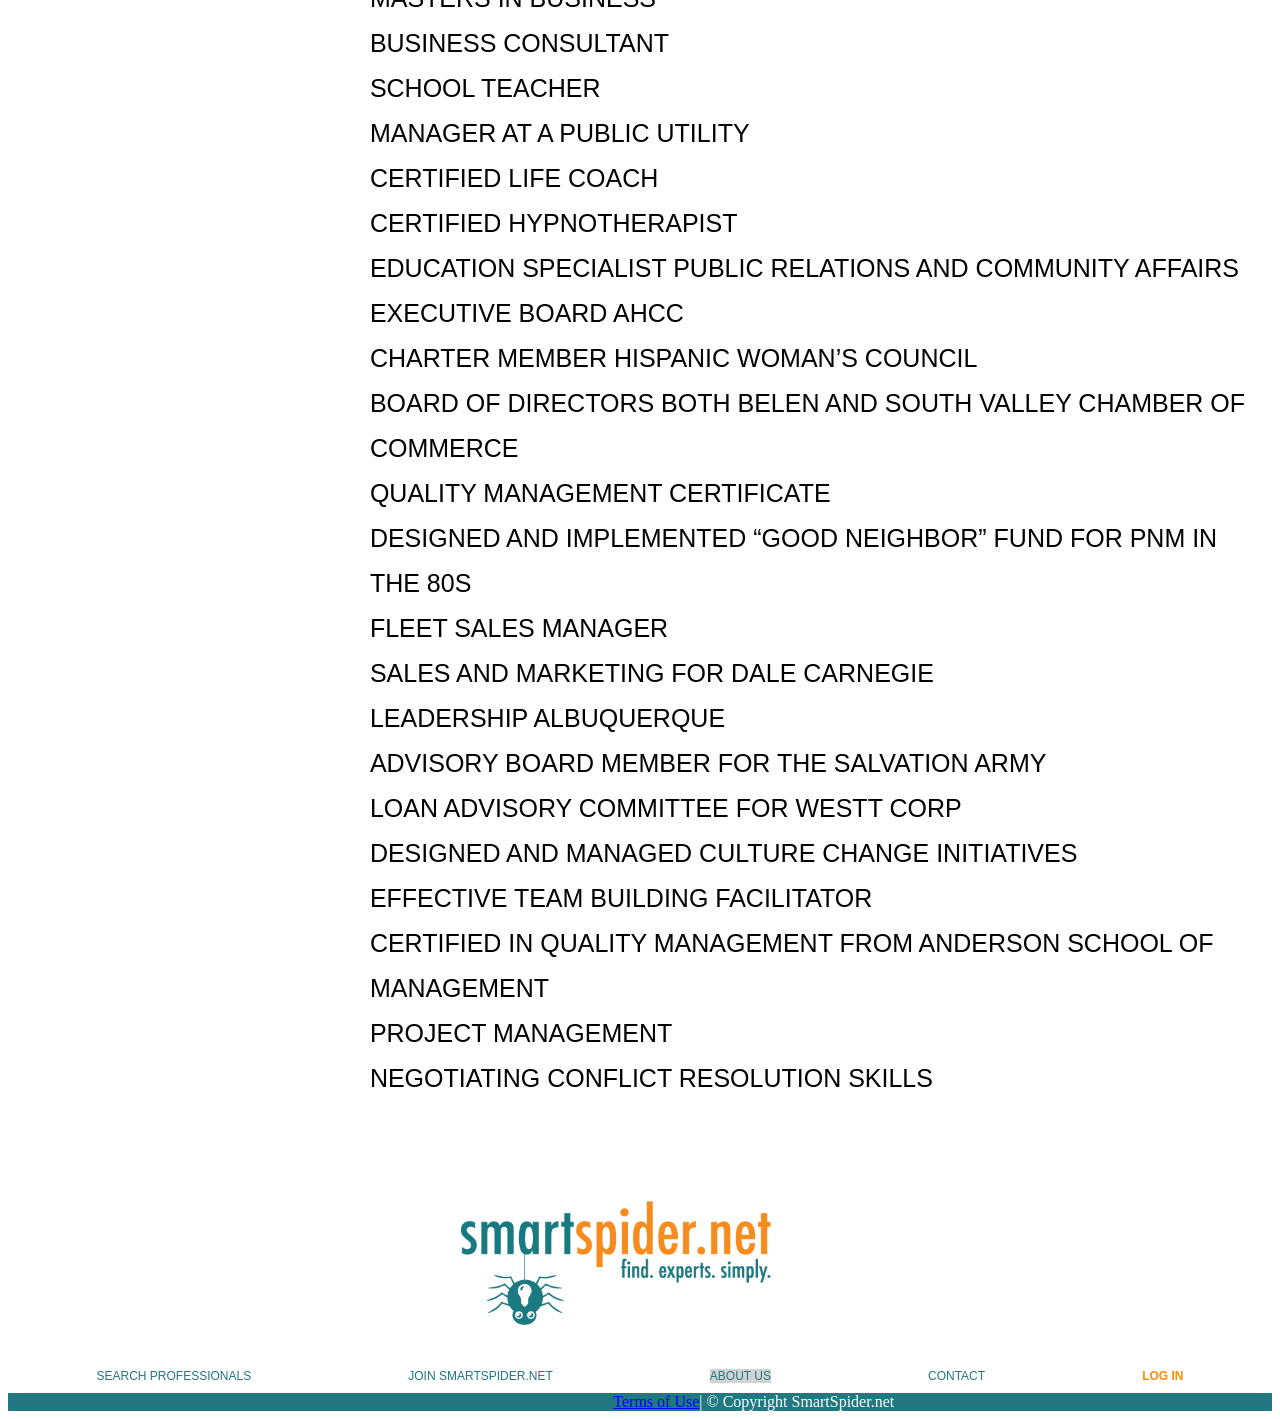
==== commit beb9f1ec: "add working hamburger menu to all pages" ====
--- a/about.html
+++ b/about.html
@@ -2,9 +2,17 @@
 <html>
 <head>
 	<title>About us</title>
+	<meta http-equiv="Content-Type" content="text/html; charset=UTF-8">
 	<link href="css/styles.css" rel="stylesheet" type="text/css" media="all">
+	<script src="https://code.jquery.com/jquery-3.2.1.min.js"
+  	integrity="sha256-hwg4gsxgFZhOsEEamdOYGBf13FyQuiTwlAQgxVSNgt4="
+  	crossorigin="anonymous"></script>
+  	<script src="js/scripts.js"></script>
 </head>
 <body>
+  <div class="hamburger">
+   	<img src="Images/hamburgermenu.jpeg" alt="hamburger menu">
+  </div>	
   <div class="header">
   	<div class="logo">
     	<a href="index.html"><img src="Images/smartspider_words-and-spider.png"></a>
--- a/css/styles.css
+++ b/css/styles.css
@@ -1,7 +1,3 @@
-.about-1, .about-2 {
-	display: flex;
-	margin-bottom: 4%;
-}
 
 .about-1 img, .about-2 img {
 	width: : 332px;
@@ -117,6 +113,13 @@
 	color: #0000FF;
 }
 
+.calendar {
+	display: flex;
+	margin-left: 9%;
+	margin-right: 35%;
+	margin-top: 6%
+}
+
 .calendar-pro-links {
 	display: flex;
 	justify-content: space-evenly;
@@ -125,6 +128,7 @@
 	width: 100%;
 }
 
+
 .category-links {
 	display: flex;
 	margin-left: 10%;
@@ -143,6 +147,11 @@
 
 .col-large {
 	margin: 1%;
+}
+
+.col-profile {
+	flex: 1;
+	margin-left: 3%;
 }
 
 .col-small {
@@ -179,10 +188,11 @@
 .contact-text {
     color: #000000;
     font-family: Arial, Helvetica Neue, Helvetica, sans-serif;
-    font-size: 16px;
-    margin-right: 25%;
-    margin-left: 25%;
-    width: 65%;
+	text-align: left;
+	font-size: 16px;
+	word-wrap: break-word;
+	line-height: 180%;
+    margin-left: 2%;
 }
 
 .countdown {
@@ -388,8 +398,16 @@
 }
 
 .join {
-	background-color: rgba(255,139,4, 0.7); 
-}
+ 	background-color: rgba(255,139,4, 0.7);
+ 	margin-right: 25%;
+ 	margin-left: 25%; 
+ }
+
+ .join-pros {
+ 	display: flex;
+ 	justify-content: space-around;
+ 	flex-direction: row;
+  }
 
 .links {
 	padding: 10px;
@@ -414,7 +432,7 @@
 }
 
 .links a, .links-bottom a {
-	color: color: rgb(33,120,128); 
+	color: rgb(33,120,128); 
 	text-decoration: none;
 }
 
@@ -470,15 +488,21 @@
 }
 
 .main-block input {
-	background-color: lightgray;
-	margin-top: 15px;
-	margin-bottom: 15px;	
+    background-color: #D9D9D9;
+    width: 212px;
+    height: 40px;
+    line-height: 35px;
+    font-weight: bold;
+    position: relative;
+    bottom: 10px;
+    text-align: center;
+    margin-top: 11%;
 }
 
 .main-block img {
 	height: 5%;
 	width: 5%;
-	margin-top: 15px;
+	margin-top: 21px;
 	margin-bottom: 15px;
 }
 
@@ -496,7 +520,7 @@
 .paragraph {
 	font-family: Arial, Helvetica Neue, Helvetica, sans-serif;
 	text-align: left;
-	font-size: 16	px;
+	font-size: 16px;
 	word-wrap: break-word;
 	line-height: 180%;
 }
@@ -531,36 +555,29 @@
 }
 
 .pros {
-	display: flex;
-	margin-top: 30%;
+	margin-top: 25%;
+	display: flex;
 	margin-left: 10%;
 }
 
 .pros2 {
 	display: flex;
-	margin: 10%;
+	margin-left: 10%;
 }
 
 .pros img, .pros2 img {
-	height: 151px;
-	width: 151px;
+	height: 300px;
+	width: 300px;
+	padding-bottom: 43%;
 }
 
 .pro-company {
 	font-family: Arial, Helvetica Neue, Helvetica, sans-serif;
     text-align: left;
-    font-size: 14px;
-    line-height: 17px;
+    font-size: 16px;
+    line-height: 180%;
     word-wrap: break-word;
-}
-
-.pro-email, .pro-email a {
-	font-family: Arial, Helvetica Neue, Helvetica, sans-serif;
-    text-align: left;
-    font-size: 14px;
-    line-height: 17px;
-    word-wrap: break-word;
-    color: #0000FF;
+    padding-left: 11%
 }
 
 .pro-name, .pro-name a {
@@ -570,6 +587,7 @@
     font-size: 25px;
     word-wrap: break-word;
     text-decoration: none;
+    padding-left: 5%
 }
 
 .pro-name a:clicked, .pro-email a:clicked {
@@ -577,10 +595,23 @@
 	text-decoration: none;
 }
 
+.pro-questions {
+	font-family: Arial, Helvetica Neue, Helvetica, sans-serif;
+    text-align: left;
+    font-size: 16px;
+    line-height: 180%;
+    word-wrap: break-word;
+    padding-left: 2%
+}
 
 .profile {
 	display: flex;
 	margin-left: 5%;
+}
+
+.profile-pic {
+	height: 400px;
+	width: 300px;
 }
 
 .questions {
@@ -644,8 +675,8 @@
 .spider-logo-bottom {
 	padding-left: 35%;
 	padding-right: 35%;
-	height: 25%;
-	width: 33%;
+	height: 24%;
+	width: 27%;
 }
 
 .sponsers {
@@ -659,21 +690,27 @@
 }
 
 .starthere {
-	background-color: rgb(33,120,128);
-	color: white;
-	width: 5.5%;
-	height: 4%;
-	padding: 1%;
-	font-family: arial, sans-serif;
-	text-transform: uppercase;
-	margin-left: 25%;
-	font-size: 16px;
-	font-weight: 900;
-}
-
-.starthere a, .starthere a:clicked {
-	text-decoration: none; 
-}
+  	background-color: rgb(33,120,128);
+  	color: white;
+ 	width: 5.5%;
+ 	height: 4%;
+ 	padding: 1%;
+ 	width: 18.5%;
+ 	height: 41%;
+ 	padding: 2%;
+  	font-family: arial, sans-serif;
+  	text-transform: uppercase;
+ 	margin-left: 25%;
+  	font-size: 16px;
+  	font-weight: 900;
+ 	text-decoration: none;
+ 	margin-top: 2%;
+ }
+
+ .starthere a, .starthere a:clicked {
+  	text-decoration: none; 
+ 	color: white;
+  }
 
 .submit {
 	font: 13.3333px Arial;
@@ -690,10 +727,26 @@
 	z-index: 1;
 }
 
-@media screen and (max-width:500px) {
+
+@media screen and (max-width:1000px) {
+	.about-1, .about-2 {
+		margin-bottom: 4%;
+	}
+
 	.bottom-footer a, .bottom-footer p {
 		padding-right: 0%;
 		padding-left: 8%;
+	}
+
+	.calendar-pro-links img {
+	height: 80%;
+	width: 80%;
+	margin-left: 8%;
+}
+
+	.hamburger {
+		display: flex;
+		justify-content: flex-end;
 	}
 
 	.headline-join {
@@ -715,18 +768,34 @@
 		width: 6.5%;
 	}
 
+	.links {
+		display: none;
+	}
+
 	.links-bottom {
 		font-size: 8px;
 		margin-right: 0px;
 		margin-left: 0px;
 	}
 
+	.main-block img {
+		width: 7%;
+	}
+
+	.pros {
+		margin-top: 50%;
+	}
+
 	.sponsers {
 		display: none;
 	}
 }
 
-@media screen and (min-width:500px) and (max-width:800px)  {
+@media screen and (min-width:1000px) and (max-width:2048px)  {
+	.about-1, .about-2 {
+		display: flex;
+		margin-bottom: 4%;
+	}
 	.bottom-footer a, .bottom-footer p {
 		padding-right: 0%;
 	}
@@ -745,6 +814,8 @@
 	.hamburger {
 		display: flex;
 		justify-content: flex-end;
+		margin-right: 15%;
+		margin-top: 1%;
 	}
 
 	.headline-join {
@@ -760,17 +831,17 @@
 		margin-left: 0px;
 	}
 
-	.main-block input {
-		width: 20%;
+	.paragraph {
+		font-size: 25px;
 	}
 
 	.slideshow {
-		padding-left: 13%;
-	}
-
-}
-
-@media screen and (min-width: 800px) and (max-width: 2048px) {
+		padding-left: 27%;
+	}
+
+}
+
+@media screen and (min-width: 2048px) and (max-width: 5000px) {
     .hamburger {
 		display: none;
 	}
